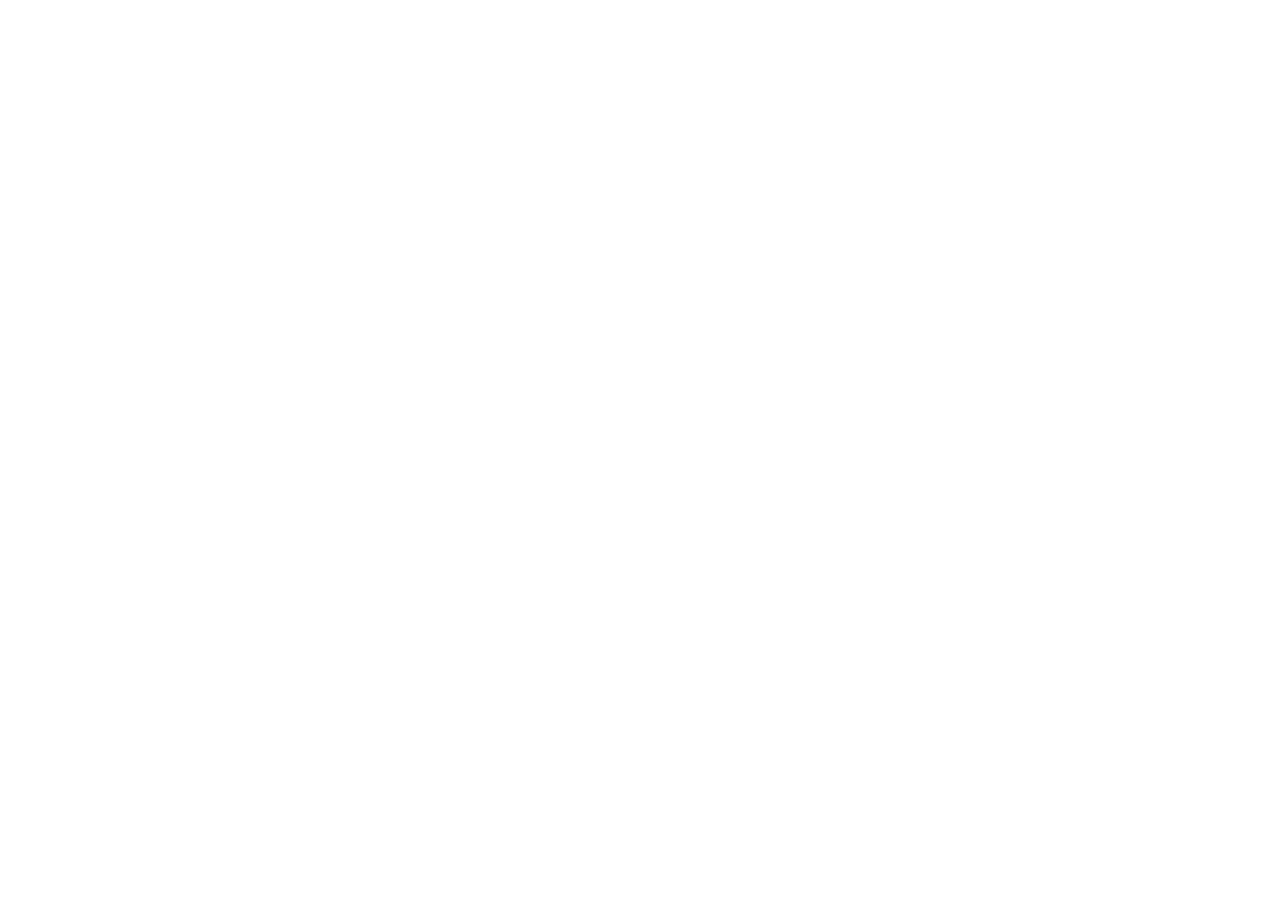
==== index.html @ 00972848 "研究And改大綱" ====
<!DOCTYPE html>
<html lang="en">
    <head>
        <meta charset="UTF-8" />
        <title>YunHsien_Lin's website</title>
        <link rel="icon" href="https://i.pinimg.com/564x/93/9d/9d/939d9d6ccc5ffa60f690ff49a71326a9.jpg" />
        <meta name="viewport" content="width=device-width, initial-scale=1.0" />
        <meta name="description" content="YunHsien_Lin 是一個平凡中帶點不平凡的孩子，她擁有的，遠比於你所想像的，好奇嗎？"  />
        <meta name="og:image" content="https://i.pinimg.com/564x/4c/1e/b3/4c1eb302f11f804a02372b7d791ddcf4.jpg" />
    </head>
    <body>
        <div id="app"></div>
        <script type="module" src="/src/main.js"></script>
    </body>
</html>
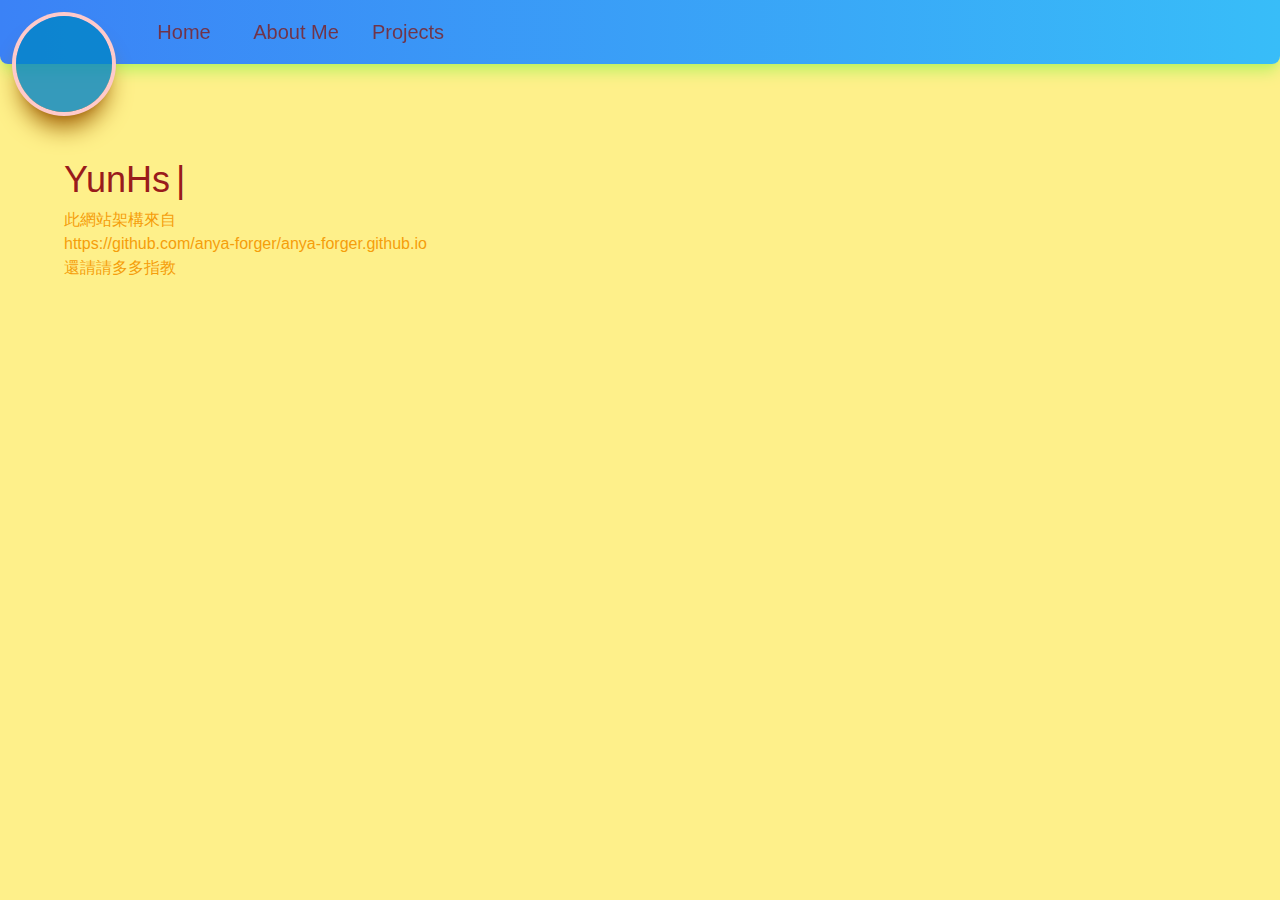
==== commit c3892614: "deploy: ee0837387a7373f9974cb0ba2fdabbb05c290a81" ====
--- a/index.html
+++ b/index.html
@@ -7,9 +7,11 @@
         <meta name="viewport" content="width=device-width, initial-scale=1.0" />
         <meta name="description" content="YunHsien_Lin 是一個平凡中帶點不平凡的孩子，她擁有的，遠比於你所想像的，好奇嗎？"  />
         <meta name="og:image" content="https://i.pinimg.com/564x/4c/1e/b3/4c1eb302f11f804a02372b7d791ddcf4.jpg" />
-    </head>
+      <script type="module" crossorigin src="/assets/index.c044dc90.js"></script>
+      <link rel="stylesheet" href="/assets/index.69f03286.css">
+    <link rel="manifest" href="/manifest.webmanifest"></head>
     <body>
         <div id="app"></div>
-        <script type="module" src="/src/main.js"></script>
+        
     </body>
 </html>
--- a/assets/index.69f03286.css
+++ b/assets/index.69f03286.css
@@ -0,0 +1 @@
+*,:before,:after{box-sizing:border-box;border-width:0;border-style:solid;border-color:#e5e7eb}:before,:after{--tw-content: ""}html{line-height:1.5;-webkit-text-size-adjust:100%;-moz-tab-size:4;-o-tab-size:4;tab-size:4;font-family:ui-sans-serif,system-ui,-apple-system,BlinkMacSystemFont,Segoe UI,Roboto,Helvetica Neue,Arial,Noto Sans,sans-serif,"Apple Color Emoji","Segoe UI Emoji",Segoe UI Symbol,"Noto Color Emoji"}body{margin:0;line-height:inherit}hr{height:0;color:inherit;border-top-width:1px}abbr:where([title]){-webkit-text-decoration:underline dotted;text-decoration:underline dotted}h1,h2,h3,h4,h5,h6{font-size:inherit;font-weight:inherit}a{color:inherit;text-decoration:inherit}b,strong{font-weight:bolder}code,kbd,samp,pre{font-family:ui-monospace,SFMono-Regular,Menlo,Monaco,Consolas,Liberation Mono,Courier New,monospace;font-size:1em}small{font-size:80%}sub,sup{font-size:75%;line-height:0;position:relative;vertical-align:baseline}sub{bottom:-.25em}sup{top:-.5em}table{text-indent:0;border-color:inherit;border-collapse:collapse}button,input,optgroup,select,textarea{font-family:inherit;font-size:100%;line-height:inherit;color:inherit;margin:0;padding:0}button,select{text-transform:none}button,[type=button],[type=reset],[type=submit]{-webkit-appearance:button;background-color:transparent;background-image:none}:-moz-focusring{outline:auto}:-moz-ui-invalid{box-shadow:none}progress{vertical-align:baseline}::-webkit-inner-spin-button,::-webkit-outer-spin-button{height:auto}[type=search]{-webkit-appearance:textfield;outline-offset:-2px}::-webkit-search-decoration{-webkit-appearance:none}::-webkit-file-upload-button{-webkit-appearance:button;font:inherit}summary{display:list-item}blockquote,dl,dd,h1,h2,h3,h4,h5,h6,hr,figure,p,pre{margin:0}fieldset{margin:0;padding:0}legend{padding:0}ol,ul,menu{list-style:none;margin:0;padding:0}textarea{resize:vertical}input::-moz-placeholder,textarea::-moz-placeholder{opacity:1;color:#9ca3af}input:-ms-input-placeholder,textarea:-ms-input-placeholder{opacity:1;color:#9ca3af}input::placeholder,textarea::placeholder{opacity:1;color:#9ca3af}button,[role=button]{cursor:pointer}:disabled{cursor:default}img,svg,video,canvas,audio,iframe,embed,object{display:block;vertical-align:middle}img,video{max-width:100%;height:auto}[hidden]{display:none}*,:before,:after{--tw-translate-x: 0;--tw-translate-y: 0;--tw-rotate: 0;--tw-skew-x: 0;--tw-skew-y: 0;--tw-scale-x: 1;--tw-scale-y: 1;--tw-pan-x: ;--tw-pan-y: ;--tw-pinch-zoom: ;--tw-scroll-snap-strictness: proximity;--tw-ordinal: ;--tw-slashed-zero: ;--tw-numeric-figure: ;--tw-numeric-spacing: ;--tw-numeric-fraction: ;--tw-ring-inset: ;--tw-ring-offset-width: 0px;--tw-ring-offset-color: #fff;--tw-ring-color: rgb(59 130 246 / .5);--tw-ring-offset-shadow: 0 0 #0000;--tw-ring-shadow: 0 0 #0000;--tw-shadow: 0 0 #0000;--tw-shadow-colored: 0 0 #0000;--tw-blur: ;--tw-brightness: ;--tw-contrast: ;--tw-grayscale: ;--tw-hue-rotate: ;--tw-invert: ;--tw-saturate: ;--tw-sepia: ;--tw-drop-shadow: ;--tw-backdrop-blur: ;--tw-backdrop-brightness: ;--tw-backdrop-contrast: ;--tw-backdrop-grayscale: ;--tw-backdrop-hue-rotate: ;--tw-backdrop-invert: ;--tw-backdrop-opacity: ;--tw-backdrop-saturate: ;--tw-backdrop-sepia: }.fixed{position:fixed}.absolute{position:absolute}.top-0{top:0px}.left-0{left:0px}.top-4{top:1rem}.left-4{left:1rem}.z-30{z-index:30}.z-50{z-index:50}.mx-2{margin-left:.5rem;margin-right:.5rem}.my-2{margin-top:.5rem;margin-bottom:.5rem}.mt-16{margin-top:4rem}.mb-2{margin-bottom:.5rem}.mt-4{margin-top:1rem}.-ml-1{margin-left:-.25rem}.mb-8{margin-bottom:2rem}.mt-8{margin-top:2rem}.mr-1{margin-right:.25rem}.block{display:block}.inline-block{display:inline-block}.flex{display:flex}.grid{display:grid}.h-\[calc\(100vh-4rem\)\]{height:calc(100vh - 4rem)}.h-28{height:7rem}.h-16{height:4rem}.h-20{height:5rem}.h-full{height:100%}.h-fit{height:-webkit-fit-content;height:-moz-fit-content;height:fit-content}.w-full{width:100%}.w-20{width:5rem}.w-64{width:16rem}.w-fit{width:-webkit-fit-content;width:-moz-fit-content;width:fit-content}.flex-1{flex:1 1 0%}.-translate-y-32{--tw-translate-y: -8rem;transform:translate(var(--tw-translate-x),var(--tw-translate-y)) rotate(var(--tw-rotate)) skew(var(--tw-skew-x)) skewY(var(--tw-skew-y)) scaleX(var(--tw-scale-x)) scaleY(var(--tw-scale-y))}.translate-y-0{--tw-translate-y: 0px;transform:translate(var(--tw-translate-x),var(--tw-translate-y)) rotate(var(--tw-rotate)) skew(var(--tw-skew-x)) skewY(var(--tw-skew-y)) scaleX(var(--tw-scale-x)) scaleY(var(--tw-scale-y))}.translate-x-0{--tw-translate-x: 0px;transform:translate(var(--tw-translate-x),var(--tw-translate-y)) rotate(var(--tw-rotate)) skew(var(--tw-skew-x)) skewY(var(--tw-skew-y)) scaleX(var(--tw-scale-x)) scaleY(var(--tw-scale-y))}.-translate-x-32{--tw-translate-x: -8rem;transform:translate(var(--tw-translate-x),var(--tw-translate-y)) rotate(var(--tw-rotate)) skew(var(--tw-skew-x)) skewY(var(--tw-skew-y)) scaleX(var(--tw-scale-x)) scaleY(var(--tw-scale-y))}.translate-x-12{--tw-translate-x: 3rem;transform:translate(var(--tw-translate-x),var(--tw-translate-y)) rotate(var(--tw-rotate)) skew(var(--tw-skew-x)) skewY(var(--tw-skew-y)) scaleX(var(--tw-scale-x)) scaleY(var(--tw-scale-y))}.translate-y-6{--tw-translate-y: 1.5rem;transform:translate(var(--tw-translate-x),var(--tw-translate-y)) rotate(var(--tw-rotate)) skew(var(--tw-skew-x)) skewY(var(--tw-skew-y)) scaleX(var(--tw-scale-x)) scaleY(var(--tw-scale-y))}.translate-y-12{--tw-translate-y: 3rem;transform:translate(var(--tw-translate-x),var(--tw-translate-y)) rotate(var(--tw-rotate)) skew(var(--tw-skew-x)) skewY(var(--tw-skew-y)) scaleX(var(--tw-scale-x)) scaleY(var(--tw-scale-y))}.scale-150{--tw-scale-x: 1.5;--tw-scale-y: 1.5;transform:translate(var(--tw-translate-x),var(--tw-translate-y)) rotate(var(--tw-rotate)) skew(var(--tw-skew-x)) skewY(var(--tw-skew-y)) scaleX(var(--tw-scale-x)) scaleY(var(--tw-scale-y))}.transform{transform:translate(var(--tw-translate-x),var(--tw-translate-y)) rotate(var(--tw-rotate)) skew(var(--tw-skew-x)) skewY(var(--tw-skew-y)) scaleX(var(--tw-scale-x)) scaleY(var(--tw-scale-y))}.cursor-pointer{cursor:pointer}.grid-cols-4{grid-template-columns:repeat(4,minmax(0,1fr))}.flex-col{flex-direction:column}.items-center{align-items:center}.justify-end{justify-content:flex-end}.justify-center{justify-content:center}.overflow-hidden{overflow:hidden}.overflow-y-auto{overflow-y:auto}.overflow-x-hidden{overflow-x:hidden}.whitespace-pre-wrap{white-space:pre-wrap}.rounded-full{border-radius:9999px}.rounded-md{border-radius:.375rem}.rounded-b-lg{border-bottom-right-radius:.5rem;border-bottom-left-radius:.5rem}.bg-sky-600{--tw-bg-opacity: 1;background-color:rgb(2 132 199 / var(--tw-bg-opacity))}.bg-slate-400{--tw-bg-opacity: 1;background-color:rgb(148 163 184 / var(--tw-bg-opacity))}.bg-amber-600{--tw-bg-opacity: 1;background-color:rgb(217 119 6 / var(--tw-bg-opacity))}.bg-opacity-80{--tw-bg-opacity: .8}.bg-opacity-50{--tw-bg-opacity: .5}.bg-gradient-to-r{background-image:linear-gradient(to right,var(--tw-gradient-stops))}.from-blue-500{--tw-gradient-from: #3b82f6;--tw-gradient-stops: var(--tw-gradient-from), var(--tw-gradient-to, rgb(59 130 246 / 0))}.to-sky-400{--tw-gradient-to: #38bdf8}.p-4{padding:1rem}.px-8{padding-left:2rem;padding-right:2rem}.py-2{padding-top:.5rem;padding-bottom:.5rem}.pl-24{padding-left:6rem}.pl-8{padding-left:2rem}.pb-2{padding-bottom:.5rem}.pt-8{padding-top:2rem}.pt-16{padding-top:4rem}.text-xl{font-size:1.25rem;line-height:1.75rem}.text-lg{font-size:1.125rem;line-height:1.75rem}.text-sm{font-size:.875rem;line-height:1.25rem}.text-4xl{font-size:2.25rem;line-height:2.5rem}.text-2xl{font-size:1.5rem;line-height:2rem}.text-3xl{font-size:1.875rem;line-height:2.25rem}.text-red-900{--tw-text-opacity: 1;color:rgb(127 29 29 / var(--tw-text-opacity))}.text-slate-800{--tw-text-opacity: 1;color:rgb(30 41 59 / var(--tw-text-opacity))}.text-lime-900{--tw-text-opacity: 1;color:rgb(54 83 20 / var(--tw-text-opacity))}.text-indigo-900{--tw-text-opacity: 1;color:rgb(49 46 129 / var(--tw-text-opacity))}.text-green-600{--tw-text-opacity: 1;color:rgb(22 163 74 / var(--tw-text-opacity))}.text-amber-800{--tw-text-opacity: 1;color:rgb(146 64 14 / var(--tw-text-opacity))}.text-amber-500{--tw-text-opacity: 1;color:rgb(245 158 11 / var(--tw-text-opacity))}.text-red-800{--tw-text-opacity: 1;color:rgb(153 27 27 / var(--tw-text-opacity))}.text-lime-500{--tw-text-opacity: 1;color:rgb(132 204 22 / var(--tw-text-opacity))}.opacity-0{opacity:0}.opacity-100{opacity:1}.opacity-80{opacity:.8}.shadow-lg{--tw-shadow: 0 10px 15px -3px rgb(0 0 0 / .1), 0 4px 6px -4px rgb(0 0 0 / .1);--tw-shadow-colored: 0 10px 15px -3px var(--tw-shadow-color), 0 4px 6px -4px var(--tw-shadow-color);box-shadow:var(--tw-ring-offset-shadow, 0 0 #0000),var(--tw-ring-shadow, 0 0 #0000),var(--tw-shadow)}.shadow-xl{--tw-shadow: 0 20px 25px -5px rgb(0 0 0 / .1), 0 8px 10px -6px rgb(0 0 0 / .1);--tw-shadow-colored: 0 20px 25px -5px var(--tw-shadow-color), 0 8px 10px -6px var(--tw-shadow-color);box-shadow:var(--tw-ring-offset-shadow, 0 0 #0000),var(--tw-ring-shadow, 0 0 #0000),var(--tw-shadow)}.shadow{--tw-shadow: 0 1px 3px 0 rgb(0 0 0 / .1), 0 1px 2px -1px rgb(0 0 0 / .1);--tw-shadow-colored: 0 1px 3px 0 var(--tw-shadow-color), 0 1px 2px -1px var(--tw-shadow-color);box-shadow:var(--tw-ring-offset-shadow, 0 0 #0000),var(--tw-ring-shadow, 0 0 #0000),var(--tw-shadow)}.shadow-md{--tw-shadow: 0 4px 6px -1px rgb(0 0 0 / .1), 0 2px 4px -2px rgb(0 0 0 / .1);--tw-shadow-colored: 0 4px 6px -1px var(--tw-shadow-color), 0 2px 4px -2px var(--tw-shadow-color);box-shadow:var(--tw-ring-offset-shadow, 0 0 #0000),var(--tw-ring-shadow, 0 0 #0000),var(--tw-shadow)}.shadow-lime-300{--tw-shadow-color: #bef264;--tw-shadow: var(--tw-shadow-colored)}.shadow-yellow-700{--tw-shadow-color: #a16207;--tw-shadow: var(--tw-shadow-colored)}.shadow-white{--tw-shadow-color: #fff;--tw-shadow: var(--tw-shadow-colored)}.ring-4{--tw-ring-offset-shadow: var(--tw-ring-inset) 0 0 0 var(--tw-ring-offset-width) var(--tw-ring-offset-color);--tw-ring-shadow: var(--tw-ring-inset) 0 0 0 calc(4px + var(--tw-ring-offset-width)) var(--tw-ring-color);box-shadow:var(--tw-ring-offset-shadow),var(--tw-ring-shadow),var(--tw-shadow, 0 0 #0000)}.ring-red-200{--tw-ring-opacity: 1;--tw-ring-color: rgb(254 202 202 / var(--tw-ring-opacity))}.ring-yellow-500{--tw-ring-opacity: 1;--tw-ring-color: rgb(234 179 8 / var(--tw-ring-opacity))}.drop-shadow-lg{--tw-drop-shadow: drop-shadow(0 10px 8px rgb(0 0 0 / .04)) drop-shadow(0 4px 3px rgb(0 0 0 / .1));filter:var(--tw-blur) var(--tw-brightness) var(--tw-contrast) var(--tw-grayscale) var(--tw-hue-rotate) var(--tw-invert) var(--tw-saturate) var(--tw-sepia) var(--tw-drop-shadow)}.drop-shadow-2xl{--tw-drop-shadow: drop-shadow(0 25px 25px rgb(0 0 0 / .15));filter:var(--tw-blur) var(--tw-brightness) var(--tw-contrast) var(--tw-grayscale) var(--tw-hue-rotate) var(--tw-invert) var(--tw-saturate) var(--tw-sepia) var(--tw-drop-shadow)}.transition{transition-property:color,background-color,border-color,fill,stroke,opacity,box-shadow,transform,filter,-webkit-text-decoration-color,-webkit-backdrop-filter;transition-property:color,background-color,border-color,text-decoration-color,fill,stroke,opacity,box-shadow,transform,filter,backdrop-filter;transition-property:color,background-color,border-color,text-decoration-color,fill,stroke,opacity,box-shadow,transform,filter,backdrop-filter,-webkit-text-decoration-color,-webkit-backdrop-filter;transition-timing-function:cubic-bezier(.4,0,.2,1);transition-duration:.15s}.transition-all{transition-property:all;transition-timing-function:cubic-bezier(.4,0,.2,1);transition-duration:.15s}.duration-200{transition-duration:.2s}.duration-150{transition-duration:.15s}.ease-out{transition-timing-function:cubic-bezier(0,0,.2,1)}.ease-in{transition-timing-function:cubic-bezier(.4,0,1,1)}*{font-family:FakePearl,PingFang SC,Helvetica Neue,Helvetica,Arial,sans-serif;position:relative}html,body,#app{margin:0;height:100%;width:100%;padding:0}#app{position:fixed;top:0px;left:0px;--tw-bg-opacity: 1;background-color:rgb(254 240 138 / var(--tw-bg-opacity))}@font-face{font-family:FakePearl;font-display:swap;src:url(https://cdn.jsdelivr.net/gh/max32002/FakePearl@1.1/webfont/FakePearl-Regular.woff2) format("woff2"),url(https://cdn.jsdelivr.net/gh/max32002/FakePearl@1.1/webfont/FakePearl-Regular.woff) format("woff")}.hover\:scale-125:hover{--tw-scale-x: 1.25;--tw-scale-y: 1.25;transform:translate(var(--tw-translate-x),var(--tw-translate-y)) rotate(var(--tw-rotate)) skew(var(--tw-skew-x)) skewY(var(--tw-skew-y)) scaleX(var(--tw-scale-x)) scaleY(var(--tw-scale-y))}.hover\:text-2xl:hover{font-size:1.5rem;line-height:2rem}.hover\:text-xl:hover{font-size:1.25rem;line-height:1.75rem}.hover\:text-white:hover{--tw-text-opacity: 1;color:rgb(255 255 255 / var(--tw-text-opacity))}.hover\:text-red-600:hover{--tw-text-opacity: 1;color:rgb(220 38 38 / var(--tw-text-opacity))}.hover\:text-red-400:hover{--tw-text-opacity: 1;color:rgb(248 113 113 / var(--tw-text-opacity))}.hover\:opacity-100:hover{opacity:1}.hover\:ring-4:hover{--tw-ring-offset-shadow: var(--tw-ring-inset) 0 0 0 var(--tw-ring-offset-width) var(--tw-ring-offset-color);--tw-ring-shadow: var(--tw-ring-inset) 0 0 0 calc(4px + var(--tw-ring-offset-width)) var(--tw-ring-color);box-shadow:var(--tw-ring-offset-shadow),var(--tw-ring-shadow),var(--tw-shadow, 0 0 #0000)}.group:hover .group-hover\:scale-105{--tw-scale-x: 1.05;--tw-scale-y: 1.05;transform:translate(var(--tw-translate-x),var(--tw-translate-y)) rotate(var(--tw-rotate)) skew(var(--tw-skew-x)) skewY(var(--tw-skew-y)) scaleX(var(--tw-scale-x)) scaleY(var(--tw-scale-y))}@media (min-width: 640px){.sm\:w-24{width:6rem}.sm\:px-12{padding-left:3rem;padding-right:3rem}.sm\:pt-12{padding-top:3rem}.sm\:pt-20{padding-top:5rem}.sm\:text-3xl{font-size:1.875rem;line-height:2.25rem}}@media (min-width: 768px){.md\:mx-4{margin-left:1rem;margin-right:1rem}.md\:h-24{height:6rem}.md\:w-24{width:6rem}.md\:w-96{width:24rem}.md\:w-1\/2{width:50%}.md\:translate-x-12{--tw-translate-x: 3rem;transform:translate(var(--tw-translate-x),var(--tw-translate-y)) rotate(var(--tw-rotate)) skew(var(--tw-skew-x)) skewY(var(--tw-skew-y)) scaleX(var(--tw-scale-x)) scaleY(var(--tw-scale-y))}.md\:translate-x-0{--tw-translate-x: 0px;transform:translate(var(--tw-translate-x),var(--tw-translate-y)) rotate(var(--tw-rotate)) skew(var(--tw-skew-x)) skewY(var(--tw-skew-y)) scaleX(var(--tw-scale-x)) scaleY(var(--tw-scale-y))}.md\:scale-150{--tw-scale-x: 1.5;--tw-scale-y: 1.5;transform:translate(var(--tw-translate-x),var(--tw-translate-y)) rotate(var(--tw-rotate)) skew(var(--tw-skew-x)) skewY(var(--tw-skew-y)) scaleX(var(--tw-scale-x)) scaleY(var(--tw-scale-y))}.md\:grid-cols-6{grid-template-columns:repeat(6,minmax(0,1fr))}.md\:flex-row{flex-direction:row}.md\:flex-row-reverse{flex-direction:row-reverse}.md\:pl-32{padding-left:8rem}.md\:pl-8{padding-left:2rem}.md\:text-xl{font-size:1.25rem;line-height:1.75rem}.md\:text-base{font-size:1rem;line-height:1.5rem}}@media (min-width: 1024px){.lg\:mb-4{margin-bottom:1rem}.lg\:grid-cols-8{grid-template-columns:repeat(8,minmax(0,1fr))}.lg\:flex-row{flex-direction:row}.lg\:px-16{padding-left:4rem;padding-right:4rem}.lg\:pt-16{padding-top:4rem}.lg\:pt-24{padding-top:6rem}.lg\:text-2xl{font-size:1.5rem;line-height:2rem}.lg\:text-4xl{font-size:2.25rem;line-height:2.5rem}.lg\:shadow-lg{--tw-shadow: 0 10px 15px -3px rgb(0 0 0 / .1), 0 4px 6px -4px rgb(0 0 0 / .1);--tw-shadow-colored: 0 10px 15px -3px var(--tw-shadow-color), 0 4px 6px -4px var(--tw-shadow-color);box-shadow:var(--tw-ring-offset-shadow, 0 0 #0000),var(--tw-ring-shadow, 0 0 #0000),var(--tw-shadow)}}
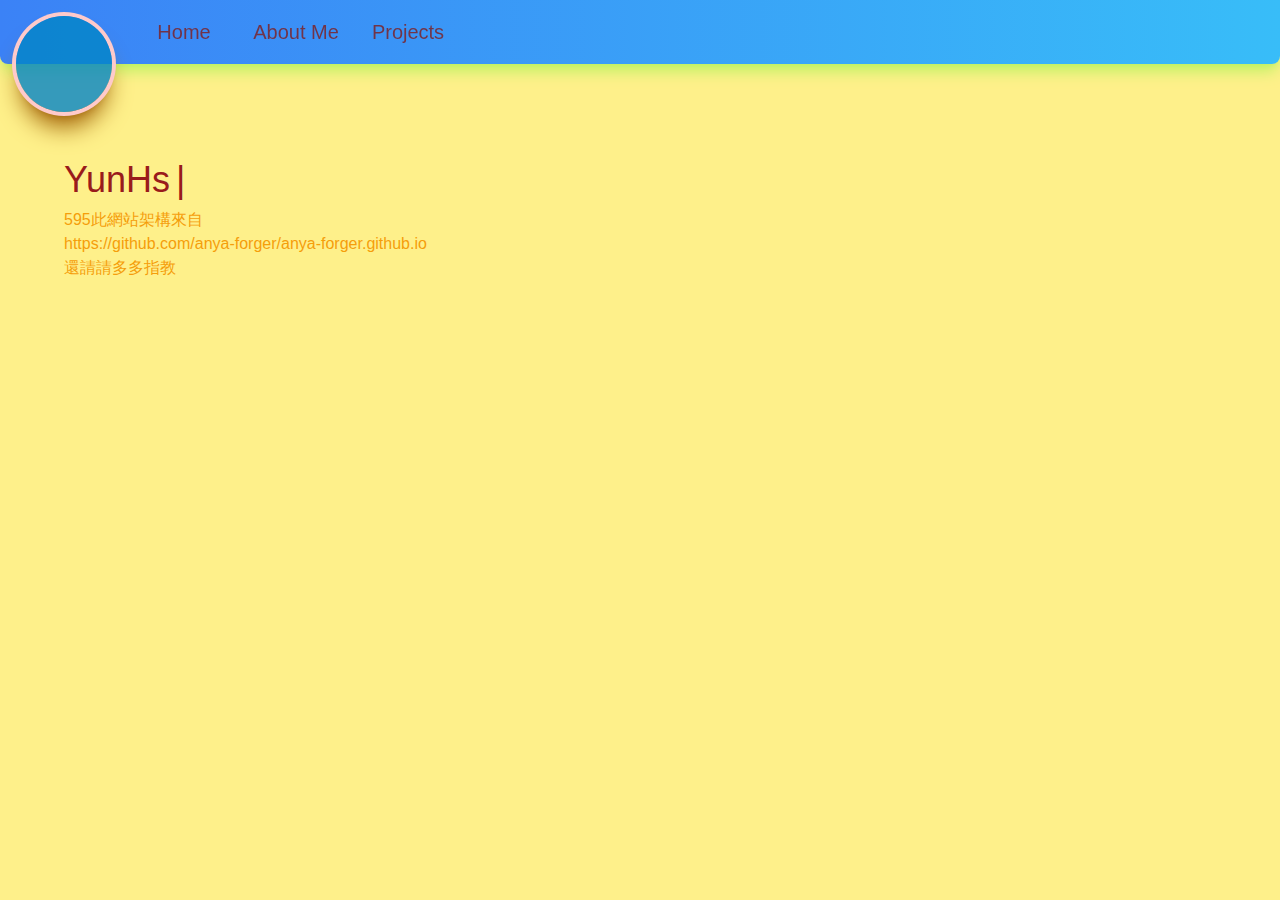
==== commit 7e500691: "deploy: 4b432da925f146bf26ebaa182aa3e13bbc85a7c1" ====
--- a/index.html
+++ b/index.html
@@ -7,7 +7,7 @@
         <meta name="viewport" content="width=device-width, initial-scale=1.0" />
         <meta name="description" content="YunHsien_Lin 是一個平凡中帶點不平凡的孩子，她擁有的，遠比於你所想像的，好奇嗎？"  />
         <meta name="og:image" content="https://i.pinimg.com/564x/4c/1e/b3/4c1eb302f11f804a02372b7d791ddcf4.jpg" />
-      <script type="module" crossorigin src="/assets/index.c044dc90.js"></script>
+      <script type="module" crossorigin src="/assets/index.7ebba777.js"></script>
       <link rel="stylesheet" href="/assets/index.69f03286.css">
     <link rel="manifest" href="/manifest.webmanifest"></head>
     <body>
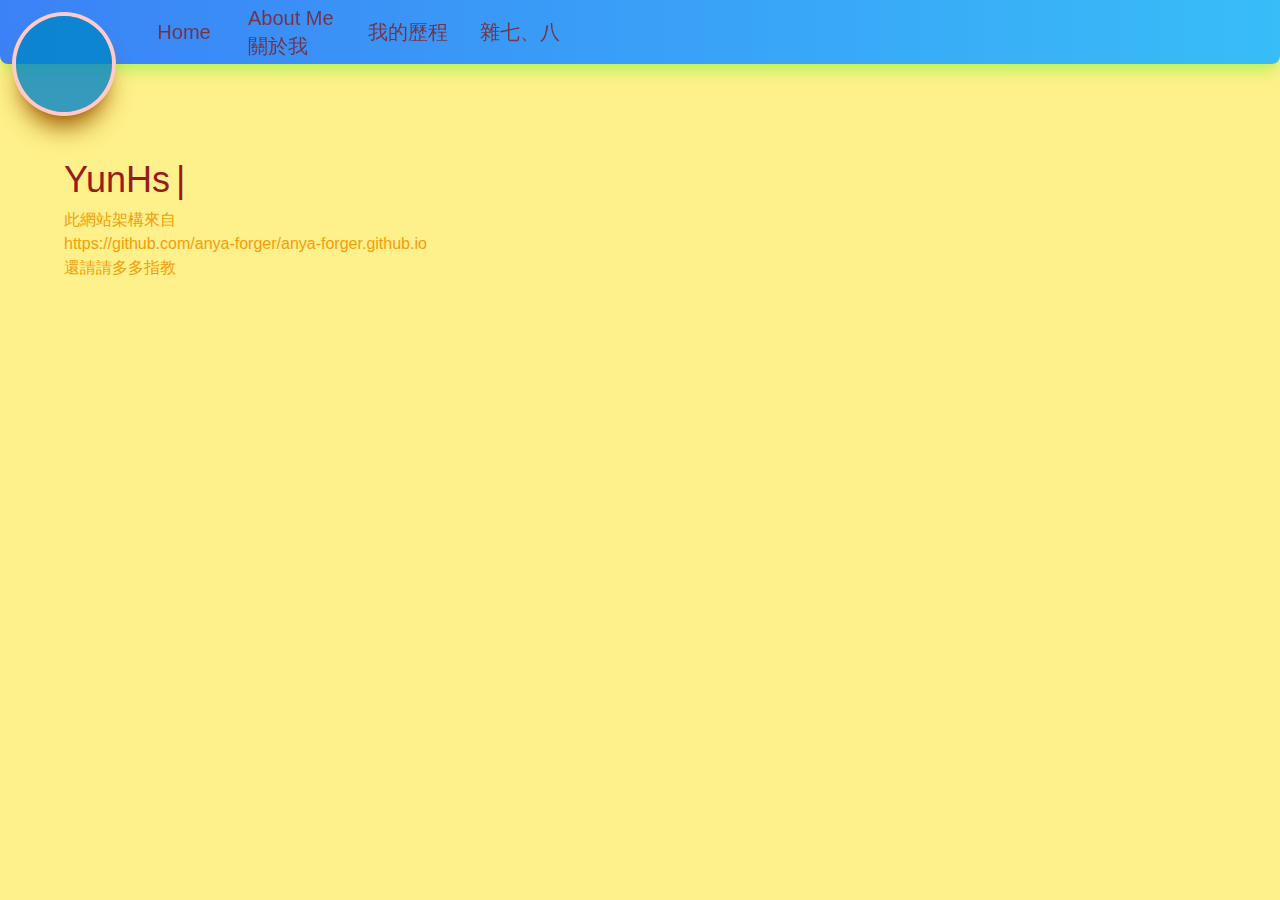
==== commit 65587fb0: "deploy: 4929d4397fe8b8854562f900885a496f1a57cb2e" ====
--- a/index.html
+++ b/index.html
@@ -7,7 +7,7 @@
         <meta name="viewport" content="width=device-width, initial-scale=1.0" />
         <meta name="description" content="YunHsien_Lin 是一個平凡中帶點不平凡的孩子，她擁有的，遠比於你所想像的，好奇嗎？"  />
         <meta name="og:image" content="https://i.pinimg.com/564x/4c/1e/b3/4c1eb302f11f804a02372b7d791ddcf4.jpg" />
-      <script type="module" crossorigin src="/assets/index.7ebba777.js"></script>
+      <script type="module" crossorigin src="/assets/index.d6c7e0c8.js"></script>
       <link rel="stylesheet" href="/assets/index.69f03286.css">
     <link rel="manifest" href="/manifest.webmanifest"></head>
     <body>
